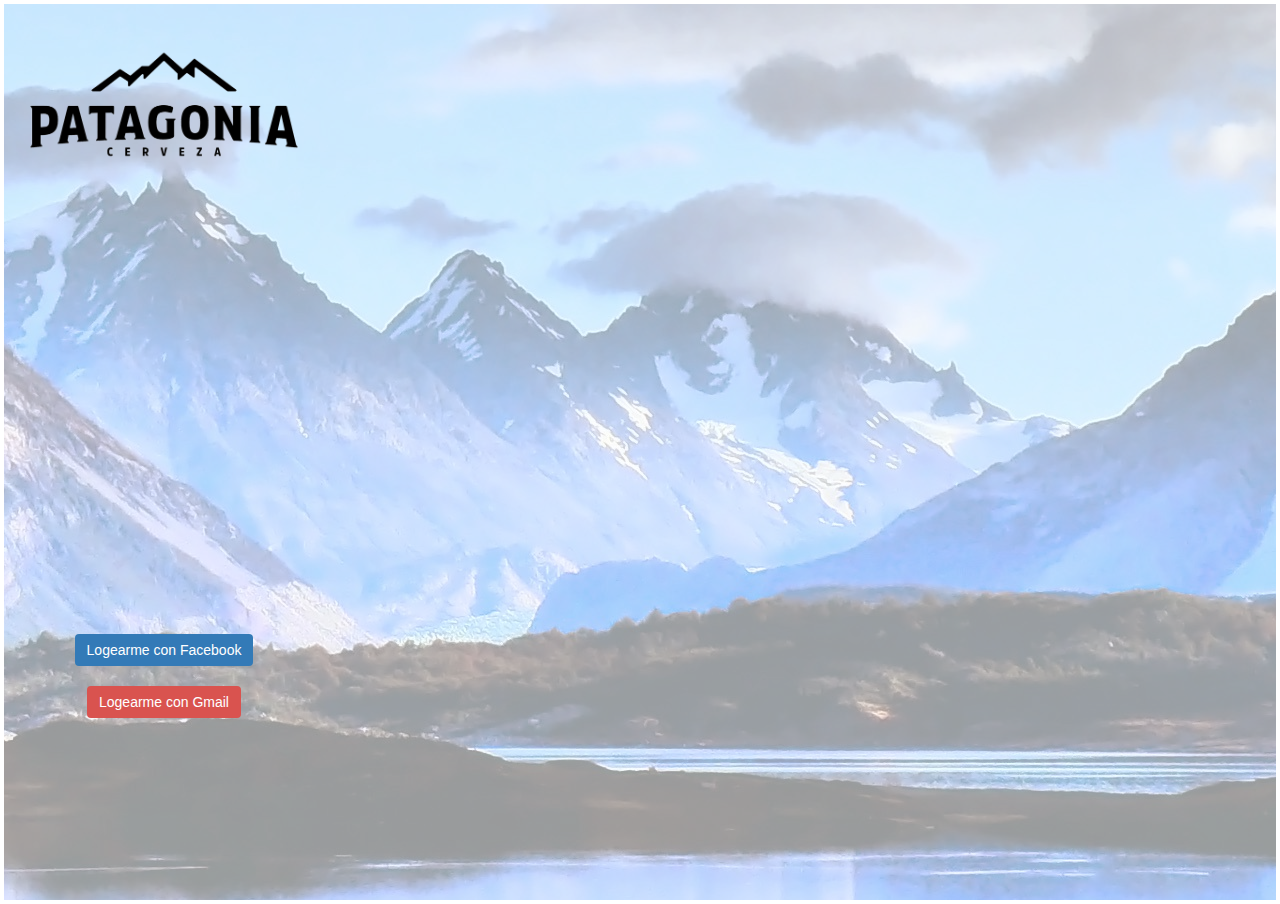
==== index.html @ a7b2858a "Primer Commit" ====
<!DOCTYPE html>
<html lang="en">
  <head>
    <meta charset="utf-8">
    <title>Patagonia's GO</title>
    <meta name="viewport" content="width=device-width, initial-scale=1">
    <!-- Bootstrap -->
	<link rel="stylesheet" href="https://maxcdn.bootstrapcdn.com/bootstrap/3.3.7/css/bootstrap.min.css">
  <link rel="stylesheet" href="css/estilos.css">
  </head>
  <body id="body">

  <header>
    

  </header>

  <main>

<div id="main_logging" class="container-fluid">
  <div class="row">
    <div class="col-xs-12 before_loggin">
      <img id="logo-main" src="images/logo.png">
    </div>
    <div class="col-xs-12 text-center">
      <button id="loggearme-f" onclick="window.location.href='main.html';" class="btn btn-primary">Logearme con Facebook</button>
      <br>  
      <br>      
      <button id="loggearme-g" onclick="window.location.href='main.html';"class="btn btn-danger">Logearme con Gmail</button>

    </div>

  </div>

</div>

</main>


<footer>
  

</footer>

	<!-- jQuery library -->
	<script src="https://ajax.googleapis.com/ajax/libs/jquery/3.1.1/jquery.min.js"></script>
	<!-- Bootstrap Library -->
	<script src="https://maxcdn.bootstrapcdn.com/bootstrap/3.3.7/js/bootstrap.min.js"></script>

  </body>
</html>
---- css/estilos.css ----
*{
  border: 2px solid transparent;
}
article{
  border: none;
}

span{
  font-size: 20px;
}

main{
  max-width: 320px;
  max-height: 500px;
  /*border: 1px solid black;*/
}

#body *{
  border: none;
}
#body {
  position: relative;
  z-index: 1;
  height: 100vh;
}
#body::before {
  content: "";
  position: absolute;
  top: 0; 
  left: 0;
  width: 100%; 
  height: 100%;  
  opacity: .4; 
  z-index: -1;
  background: url(../images/Patagonia-2.jpg);
  background-repeat: no-repeat;
  background-position: center;
}

.before_loggin{
  height: 70vh;
}

.icon-cart{
  font-size: 25px;  
  cursor: pointer;
}
.badge-notify{
  background: #e7251e;
  position: absolute;
  top: -10px;
  right: -15px;
  font-size: 10px;
  font-weight: bold;
  padding: 2px 4px;
}

.notificacion-item{
  font-size: 25px;
  cursor: pointer;
}

.no-paddings{
  padding-left: 0;
  padding-right: 0;
}
.col1-menu{
  min-width: 63px !important;
}
.col3-menu{
  width: 45px !important;
}

#logo-main{
  margin-top: 40px;
  width: 100%;
}
h1{
  margin: 0;
  font-size: 18px;
  font-weight: bold;
  text-align: center;
}

.navigation-bar{
    padding-top: 5px;
    /*border: 1px solid black;
    border-radius: 5px 5px 0 0;*/
}


.main-first{
  height: 75vh;
  text-align: center;
}

footer{
  height: 10vh;
}



.btn-main {
  display: inline-block;
  padding: 6px 12px;
  margin-bottom: 0;
  font-size: 14px;
  font-weight: 400;
  line-height: 1.42857143;
  text-align: center;
  vertical-align: middle;
  -ms-touch-action: manipulation;
  touch-action: manipulation;
  cursor: pointer;
  -webkit-user-select: none;
  -moz-user-select: none;
  -ms-user-select: none;
  user-select: none;
  background-image: none;
  /*border: 1px solid black;*/
  border-radius: 6px;
  height: 120px;
  max-height: 150px;

  background: rgba(0,0,0,.5);
  opacity: 1;
  transition: background .25s ease-in-out;
  color: #fff;
  letter-spacing: 1px;
  text-transform: uppercase;
  font-weight: bold;

}

#button-serving div:first-child{
  padding-right: 5px;
}
#button-serving div:last-child{
  padding-left: 10px;
}

#button-serving div:first-child section article{    
  margin-top: 20px;
  margin-bottom: 20px;
}

#button-serving div:last-child section article{
  margin-top: 27px;
  margin-bottom: 27px;
}

.btn-main:hover {
    background: rgba(0,0,0,.8);
}

#pay-methods img{
   height: 5vw;
}

.payMethods{
  text-align: left;
}

#pay-methods .col-xs-12{
  line-height: 30px;
  border-bottom: 1px solid #222222;
  cursor: pointer;
  cursor: hand;
}

#pay-methods .col-xs-12:hover{
  background: #999999;
}


#pay-methods .col-xs-12:nth-child(2){
  background: #a0bed1;
}
#pay-methods .col-xs-12:nth-child(2):hover{
  background: #7d97a8;
}
.selected-method{
  position: absolute;
  right: 5px;
  font-size: 22px;
  top: 5px;
}

hr{
  color: #222222;
  margin-top: 0;
  margin-bottom: 0;
}
h3{
  line-height: 0.9;
}

.input{
  width: 45%;
  display: inline-block;
}
.input2{
  width: 50px;
  display: inline-block;
}

.beer{
  margin: 0 auto;
  height: 200px;
  cursor: pointer;
}

.item{
  height: 280px;
}

.selectBeer{
  position: absolute;
  width: 80%;
  background-color: #cbb620;
  opacity: 1;
  border-radius: 15px;
  font-weight: bold;
  font-size: 16px;
  padding: 10px;
  margin-left: 10%;
  color: #ffffff;
  bottom: 5px;
}
#moreInfo{
   font-size: 30px;
   position: absolute;
   top: -20px;
   right: 25px;
   color: black;
   opacity: 1;
   cursor: pointer;
}
.carousel-indicators{
  display: none;
}

.carousel-indicators li{
  border: 2px solid #444444;
}

.carousel-control.left {
  /* Permalink - use to edit and share this gradient: http://colorzilla.com/gradient-editor/#ffffff+0,123456+100 */
  background: #ffffff; /* Old browsers */
  background: -moz-linear-gradient(left, #ffffff 0%, #123456 100%); /* FF3.6-15 */
  background: -webkit-linear-gradient(left, #ffffff 0%,#123456 100%); /* Chrome10-25,Safari5.1-6 */
  background: linear-gradient(to right, #ffffff 0%,#123456 100%); /* W3C, IE10+, FF16+, Chrome26+, Opera12+, Safari7+ */
  filter: progid:DXImageTransform.Microsoft.gradient( startColorstr='#ffffff', endColorstr='#123456',GradientType=1 ); /* IE6-9 */
  background-repeat: no-repeat;
}
.carousel-control.right {
  /* Permalink - use to edit and share this gradient: http://colorzilla.com/gradient-editor/#123456+0,ffffff+100 */
  background: #123456; /* Old browsers */
  background: -moz-linear-gradient(left, #123456 0%, #ffffff 100%); /* FF3.6-15 */
  background: -webkit-linear-gradient(left, #123456 0%,#ffffff 100%); /* Chrome10-25,Safari5.1-6 */
  background: linear-gradient(to right, #123456 0%,#ffffff 100%); /* W3C, IE10+, FF16+, Chrome26+, Opera12+, Safari7+ */
  filter: progid:DXImageTransform.Microsoft.gradient( startColorstr='#123456', endColorstr='#ffffff',GradientType=1 ); /* IE6-9 */
  background-repeat: no-repeat;
}

.carousel-control.left, .carousel-control.right {
  background: none;
  background-repeat: no-repeat;
  font-size: 35px;
  color: black;
}

.carousel-control.left span, .carousel-control.right span{
  font-size: 35px;
  color: black;
}


#chossed-beer img{
   height: 13vw;
}
#chossed-beer label{
   font-size: 20px;
}

.payMethods{
  text-align: left;
}

#chossed-beer .col-xs-12{
  line-height: 30px;
  border-bottom: none;
}
.select-beer{
  display: inline-block;
  width: 50px;
}
.select-month{
  display: inline-block;
  width: 60px;
}
.select-year{
  display: inline-block;
  width: 80px;
}









.primerafila{
  background-color: #00FF00;
  height: 50px;
}


.segundafila{
}

.col_2_a{
  background-color: red;
  height: 80px
}

.col_2_b{
  background-color: purple;
  height: 20px
}

.col_2_c{
  background-color: rgb(255,153,85);
  height: 30px;
}
.col_2_d{
  background-color: blue;
  height: 40px;
}


.tercerafila{
  background-color: #00FF00;
  height: 20px;
}
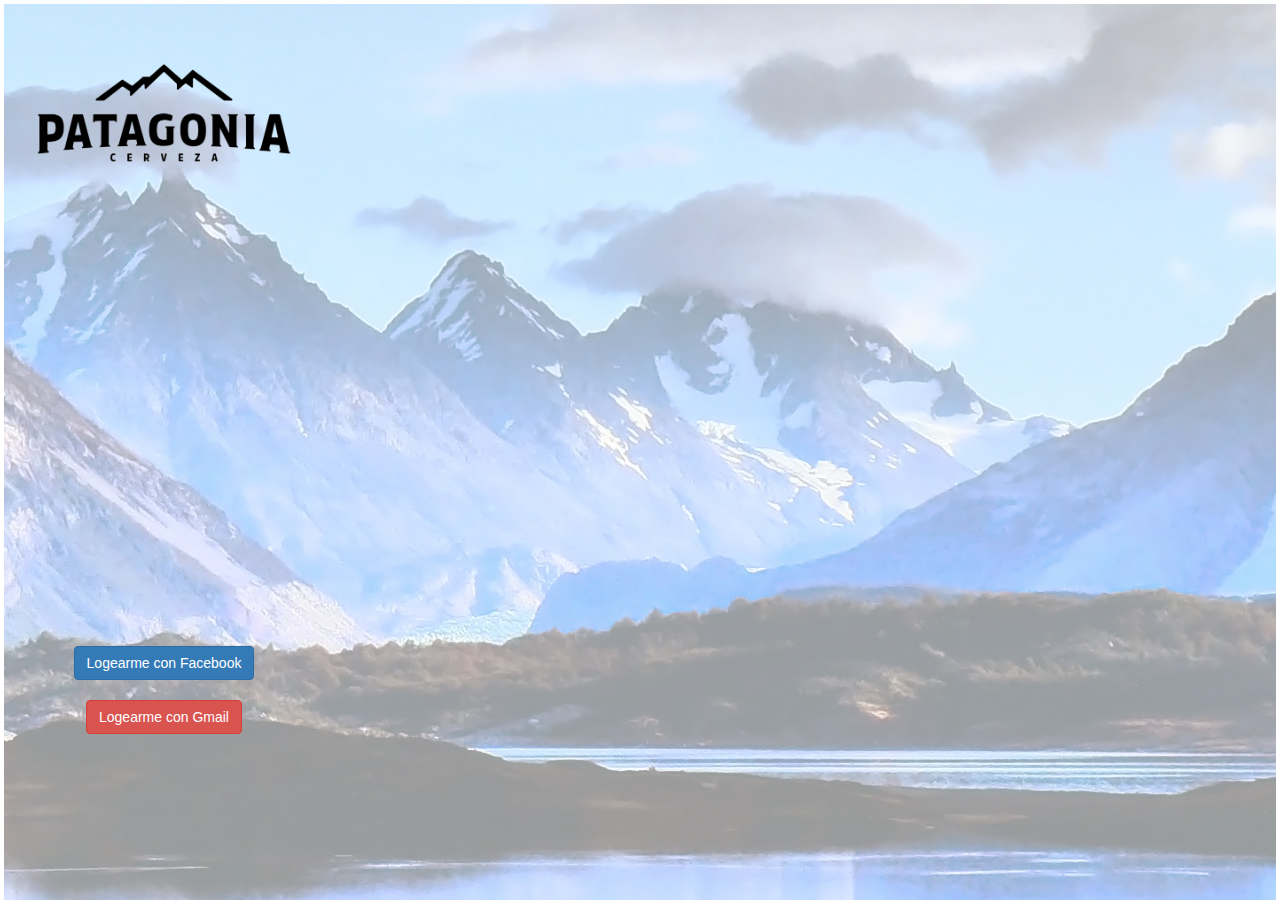
==== commit 09c8d81f: "Version con nuevo diseño" ====
--- a/index.html
+++ b/index.html
@@ -23,10 +23,10 @@
       <img id="logo-main" src="images/logo.png">
     </div>
     <div class="col-xs-12 text-center">
-      <button id="loggearme-f" onclick="window.location.href='main.html';" class="btn btn-primary">Logearme con Facebook</button>
+      <button id="loggearme-f" onclick="window.location.href='chooseBeer.html';" class="btn btn-primary">Logearme con Facebook</button>
       <br>  
       <br>      
-      <button id="loggearme-g" onclick="window.location.href='main.html';"class="btn btn-danger">Logearme con Gmail</button>
+      <button id="loggearme-g" onclick="window.location.href='chooseBeer.html';"class="btn btn-danger">Logearme con Gmail</button>
 
     </div>
 
--- a/css/estilos.css
+++ b/css/estilos.css
@@ -4,19 +4,48 @@
 article{
   border: none;
 }
-
 span{
   font-size: 20px;
 }
+h3, h4{
+  margin-top: 1px;
+  margin-bottom: 1px;
+  font-weight: bold;
+  color: black;
+}
 
 main{
   max-width: 320px;
-  max-height: 500px;
+  max-height: 560px;
   /*border: 1px solid black;*/
 }
-
-#body *{
-  border: none;
+a span{
+  color:black;
+  text-decoration: none;
+}
+a span:hover{
+  color:black;
+  text-decoration: none;
+}
+
+
+body {
+  position: relative;
+  z-index: 1;
+  height: 100vh;
+}
+body::before {
+  content: "";
+  position: absolute;
+  top: 0; 
+  left: 0;
+  width: 100%; 
+  height: 100%;  
+  opacity: .5; 
+  z-index: -1;
+  background: url(../images/fondos/fondo1.jpg);
+  background-repeat: no-repeat;
+  background-position: center;
 }
 #body {
   position: relative;
@@ -37,13 +66,14 @@
   background-position: center;
 }
 
+
+
 .before_loggin{
   height: 70vh;
 }
 
 .icon-cart{
-  font-size: 25px;  
-  cursor: pointer;
+  font-size: 400;
 }
 .badge-notify{
   background: #e7251e;
@@ -122,7 +152,7 @@
   height: 120px;
   max-height: 150px;
 
-  background: rgba(0,0,0,.5);
+  background: rgba(19, 24, 74, 0.5);
   opacity: 1;
   transition: background .25s ease-in-out;
   color: #fff;
@@ -169,21 +199,28 @@
 }
 
 #pay-methods .col-xs-12:hover{
-  background: #999999;
+  /*background: #999999;*/
 }
 
 
 #pay-methods .col-xs-12:nth-child(2){
-  background: #a0bed1;
+  /*background: #a0bed1;*/
 }
 #pay-methods .col-xs-12:nth-child(2):hover{
-  background: #7d97a8;
+  /*background: #7d97a8;*/
 }
 .selected-method{
   position: absolute;
-  right: 5px;
-  font-size: 22px;
-  top: 5px;
+  right: 10px;
+  font-size: 26px;
+  top: 2px;  
+  color: #2fa22f;
+}
+
+#orderNow, #toCart{  
+  font-size: 18px;
+  font-weight: bold;
+
 }
 
 hr{
@@ -206,12 +243,12 @@
 
 .beer{
   margin: 0 auto;
-  height: 200px;
+  height: 170px;
   cursor: pointer;
 }
 
 .item{
-  height: 280px;
+  height: 250px;
 }
 
 .selectBeer{
@@ -219,19 +256,20 @@
   width: 80%;
   background-color: #cbb620;
   opacity: 1;
-  border-radius: 15px;
+  
   font-weight: bold;
   font-size: 16px;
   padding: 10px;
   margin-left: 10%;
   color: #ffffff;
   bottom: 5px;
+
 }
 #moreInfo{
    font-size: 30px;
    position: absolute;
-   top: -20px;
-   right: 25px;
+   top: -5px;
+   right: 5px;
    color: black;
    opacity: 1;
    cursor: pointer;
@@ -283,10 +321,6 @@
    font-size: 20px;
 }
 
-.payMethods{
-  text-align: left;
-}
-
 #chossed-beer .col-xs-12{
   line-height: 30px;
   border-bottom: none;
@@ -306,8 +340,79 @@
 
 
 
-
-
+#list-beer div{
+   background-color: rgba(228, 224, 224, 0.31);   
+
+}
+#list-beer img{
+   height: 12vw;
+}
+#list-beer label{
+   font-size: 18px;
+   color: black;
+}
+#list-beer label:nth-child(2){
+  width: 69vw;
+}
+#list-beer .col-xs-12{
+  line-height: 22px;  
+  border-bottom: 1px solid #848484;
+}
+#list-beer span{
+  position: absolute;
+  right: 15px;
+  font-size: 26px;
+  top: 10px;
+   color: black;
+}
+
+#pay-processed div{
+   text-align: center;
+}
+
+#pay-processed div label{
+  font-size: 22px;
+  color: #0cae0c;
+  text-align: center;
+  width: 100%;
+}
+
+#pay-processed div span{  
+  font-size: 40vw;
+  margin: 0 auto;
+  color: #0cae0c;
+}
+#pay-processed div label:nth-child(2){
+  color: #085408;
+}
+
+#pay-processed div label:nth-child(3){
+  font-size: 22px;
+  color: black;
+  text-align: center;
+  width: 100%;
+}
+
+
+.another-beer{
+  font-size: 24px;
+  position: absolute;
+  right: 20px;
+  font-size: 22px;
+  top: 20px;
+  cursor: pointer;
+}
+
+#details-beer div{
+  text-align: justify;
+  background-color: rgba(228, 224, 224, 0.31);
+   margin-bottom: 5px;
+}
+
+#details-beer img{
+   height: 40vw;
+   float: left;
+}
 
 
 
